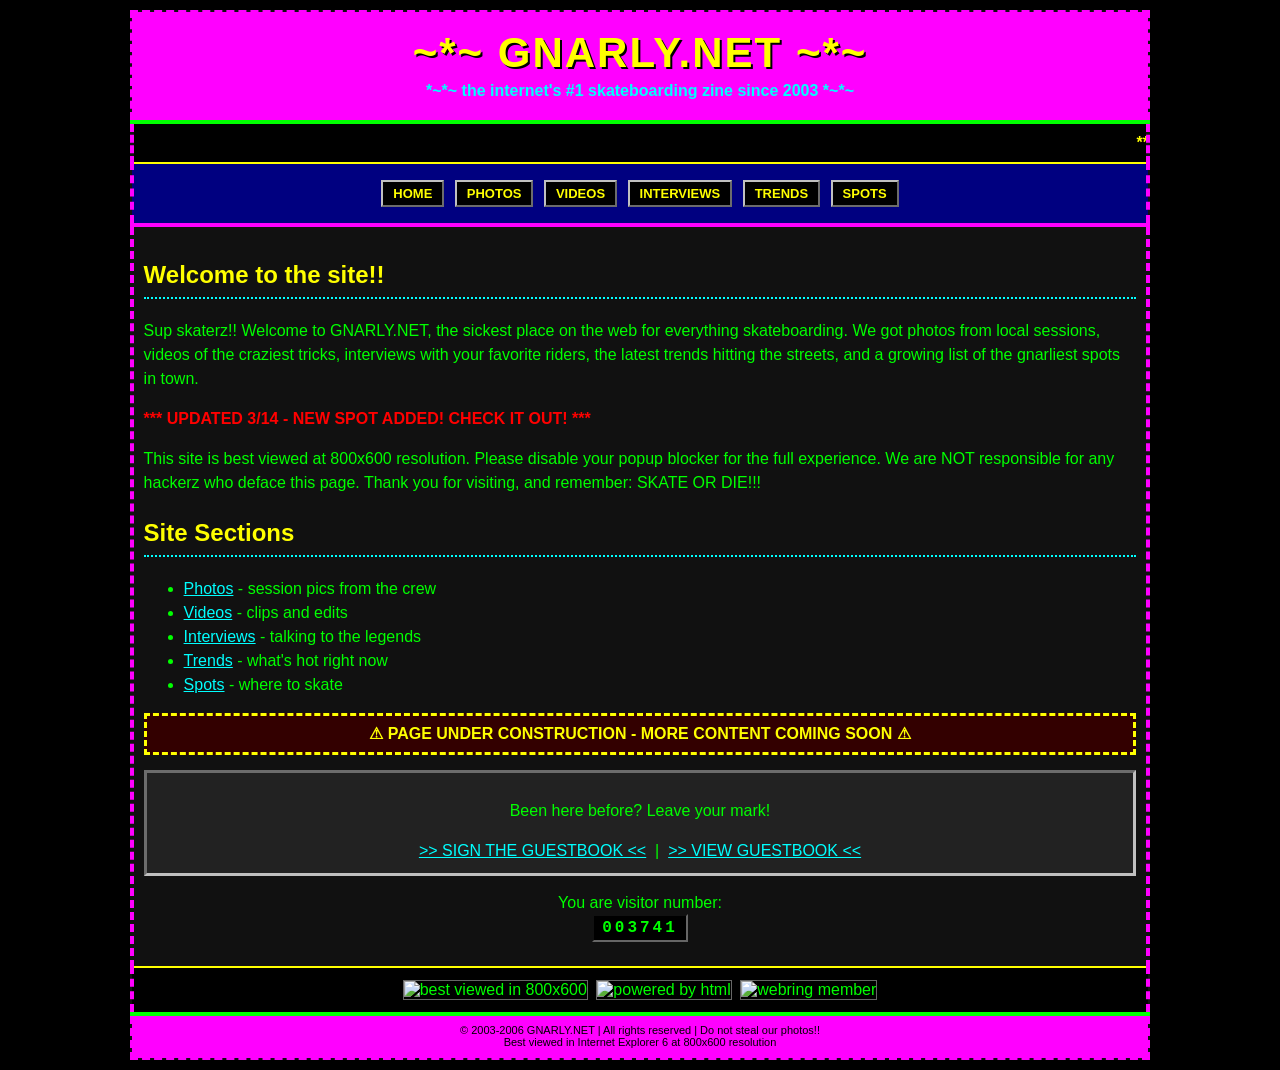
==== index.html @ 314d8ee5 "initial commit" ====
<!DOCTYPE html>
<html lang="en">
<head>
  <meta charset="UTF-8">
  <meta name="viewport" content="width=device-width, initial-scale=1.0">
  <meta name="description" content="GNARLY.NET - your #1 source for skate photos, videos, interviews, trends and spots since 2003!">
  <title>:: GNARLY.NET :: Skateboarding Underground ::</title>
  <link rel="stylesheet" href="style.css">
</head>
<body>

<table class="layout" cellpadding="0" cellspacing="0" align="center">
  <tr>
    <td class="header-cell">
      <h1>~*~ GNARLY.NET ~*~</h1>
      <p>*~*~ the internet's #1 skateboarding zine since 2003 *~*~</p>
    </td>
  </tr>
  <tr>
    <td class="marquee-wrap">
      <span class="marquee-text">*** WELCOME SKATERZ! Site looks best in 800x600 with IE6 or Netscape *** New spot added weekly!!! *** Sign the guestbook!!! ***</span>
    </td>
  </tr>
  <tr>
    <td class="navbar">
      <a href="index.html">HOME</a>
      <a href="photos.html">PHOTOS</a>
      <a href="videos.html">VIDEOS</a>
      <a href="interviews.html">INTERVIEWS</a>
      <a href="trends.html">TRENDS</a>
      <a href="spots.html">SPOTS</a>
    </td>
  </tr>
  <tr>
    <td class="content-cell">
      <h2>Welcome to the site!!</h2>
      <p>
        Sup skaterz!! Welcome to GNARLY.NET, the sickest place on the web for everything
        skateboarding. We got photos from local sessions, videos of the craziest tricks,
        interviews with your favorite riders, the latest trends hitting the streets, and a
        growing list of the gnarliest spots in town.
      </p>
      <p class="blink-text">*** UPDATED 3/14 - NEW SPOT ADDED! CHECK IT OUT! ***</p>
      <p>
        This site is best viewed at 800x600 resolution. Please disable your popup blocker for
        the full experience. We are NOT responsible for any hackerz who deface this page. Thank
        you for visiting, and remember: SKATE OR DIE!!!
      </p>

      <h2>Site Sections</h2>
      <ul>
        <li><a href="photos.html">Photos</a> - session pics from the crew</li>
        <li><a href="videos.html">Videos</a> - clips and edits</li>
        <li><a href="interviews.html">Interviews</a> - talking to the legends</li>
        <li><a href="trends.html">Trends</a> - what's hot right now</li>
        <li><a href="spots.html">Spots</a> - where to skate</li>
      </ul>

      <div class="under-construction">
        ⚠ PAGE UNDER CONSTRUCTION - MORE CONTENT COMING SOON ⚠
      </div>

      <div class="guestbook-box">
        <p>Been here before? Leave your mark!</p>
        <a href="#">&gt;&gt; SIGN THE GUESTBOOK &lt;&lt;</a>
        &nbsp;|&nbsp;
        <a href="#">&gt;&gt; VIEW GUESTBOOK &lt;&lt;</a>
      </div>

      <p style="text-align:center; margin-top:15px;">
        You are visitor number:<br>
        <span class="hit-counter">003741</span>
      </p>
    </td>
  </tr>
  <tr>
    <td class="badge-row">
      <img src="https://upload.wikimedia.org/wikipedia/commons/thumb/6/6b/Blue_Star.png/24px-Blue_Star.png" alt="best viewed in 800x600" width="88" height="31">
      <img src="https://upload.wikimedia.org/wikipedia/commons/thumb/6/6b/Blue_Star.png/24px-Blue_Star.png" alt="powered by html" width="88" height="31">
      <img src="https://upload.wikimedia.org/wikipedia/commons/thumb/6/6b/Blue_Star.png/24px-Blue_Star.png" alt="webring member" width="88" height="31">
    </td>
  </tr>
  <tr>
    <td class="footer-cell">
      &copy; 2003-2006 GNARLY.NET | All rights reserved | Do not steal our photos!!<br>
      Best viewed in Internet Explorer 6 at 800x600 resolution
    </td>
  </tr>
</table>

</body>
</html>
---- style.css ----
body {
  background: #000000 url("https://upload.wikimedia.org/wikipedia/commons/thumb/6/6b/Blue_Star.png/32px-Blue_Star.png") repeat;
  color: #00FF00;
  font-family: "Comic Sans MS", "Arial", sans-serif;
  margin: 0;
  padding: 0;
}

table.layout {
  width: 760px;
  margin: 10px auto;
  border: 4px dashed #FF00FF;
  background-color: #111111;
  border-collapse: collapse;
}

td {
  padding: 10px;
}

.header-cell {
  background-color: #FF00FF;
  text-align: center;
  border-bottom: 4px solid #00FF00;
}

.header-cell h1 {
  font-size: 42px;
  color: #FFFF00;
  text-shadow: 2px 2px 0 #000000;
  margin: 5px 0;
  letter-spacing: 2px;
}

.header-cell p {
  color: #00FFFF;
  font-weight: bold;
  margin: 0 0 10px 0;
}

.marquee-wrap {
  background-color: #000000;
  border-top: 2px solid #FFFF00;
  border-bottom: 2px solid #FFFF00;
  overflow: hidden;
  white-space: nowrap;
}

.marquee-text {
  display: inline-block;
  padding-left: 100%;
  color: #FFFF00;
  font-weight: bold;
  animation: scroll-left 14s linear infinite;
}

@keyframes scroll-left {
  0% { transform: translateX(0); }
  100% { transform: translateX(-100%); }
}

.navbar {
  background-color: #000080;
  text-align: center;
  border-bottom: 4px solid #FF00FF;
}

.navbar a {
  display: inline-block;
  color: #FFFF00;
  background-color: #000000;
  border: 2px outset #C0C0C0;
  padding: 4px 10px;
  margin: 6px 3px;
  text-decoration: none;
  font-weight: bold;
  font-size: 13px;
}

.navbar a:hover {
  background-color: #FF00FF;
  color: #000000;
}

.content-cell {
  background-color: #111111;
  color: #00FF00;
  line-height: 1.5;
}

.content-cell h2 {
  color: #FFFF00;
  border-bottom: 2px dotted #00FFFF;
  padding-bottom: 4px;
}

.content-cell a {
  color: #00FFFF;
}

.content-cell a:visited {
  color: #FF00FF;
}

.blink-text {
  color: #FF0000;
  font-weight: bold;
  animation: blinker 1s step-start infinite;
}

@keyframes blinker {
  50% { opacity: 0; }
}

.badge-row {
  text-align: center;
  padding: 10px;
  background-color: #000000;
  border-top: 2px solid #FFFF00;
}

.badge-row img {
  border: 1px solid #666666;
  vertical-align: middle;
  margin: 2px;
}

.guestbook-box {
  border: 3px inset #C0C0C0;
  background-color: #222222;
  padding: 10px;
  margin-top: 15px;
  text-align: center;
}

.footer-cell {
  background-color: #FF00FF;
  text-align: center;
  font-size: 11px;
  color: #000000;
  border-top: 4px solid #00FF00;
  padding: 8px;
}

.gallery-thumb {
  border: 4px ridge #C0C0C0;
  margin: 8px;
}

.hit-counter {
  font-family: "Courier New", monospace;
  background-color: #000000;
  color: #00FF00;
  border: 2px inset #666666;
  padding: 3px 8px;
  letter-spacing: 3px;
  font-weight: bold;
}

.under-construction {
  border: 3px dashed #FFFF00;
  background-color: #330000;
  color: #FFFF00;
  padding: 6px;
  text-align: center;
  font-weight: bold;
  margin: 10px 0;
}
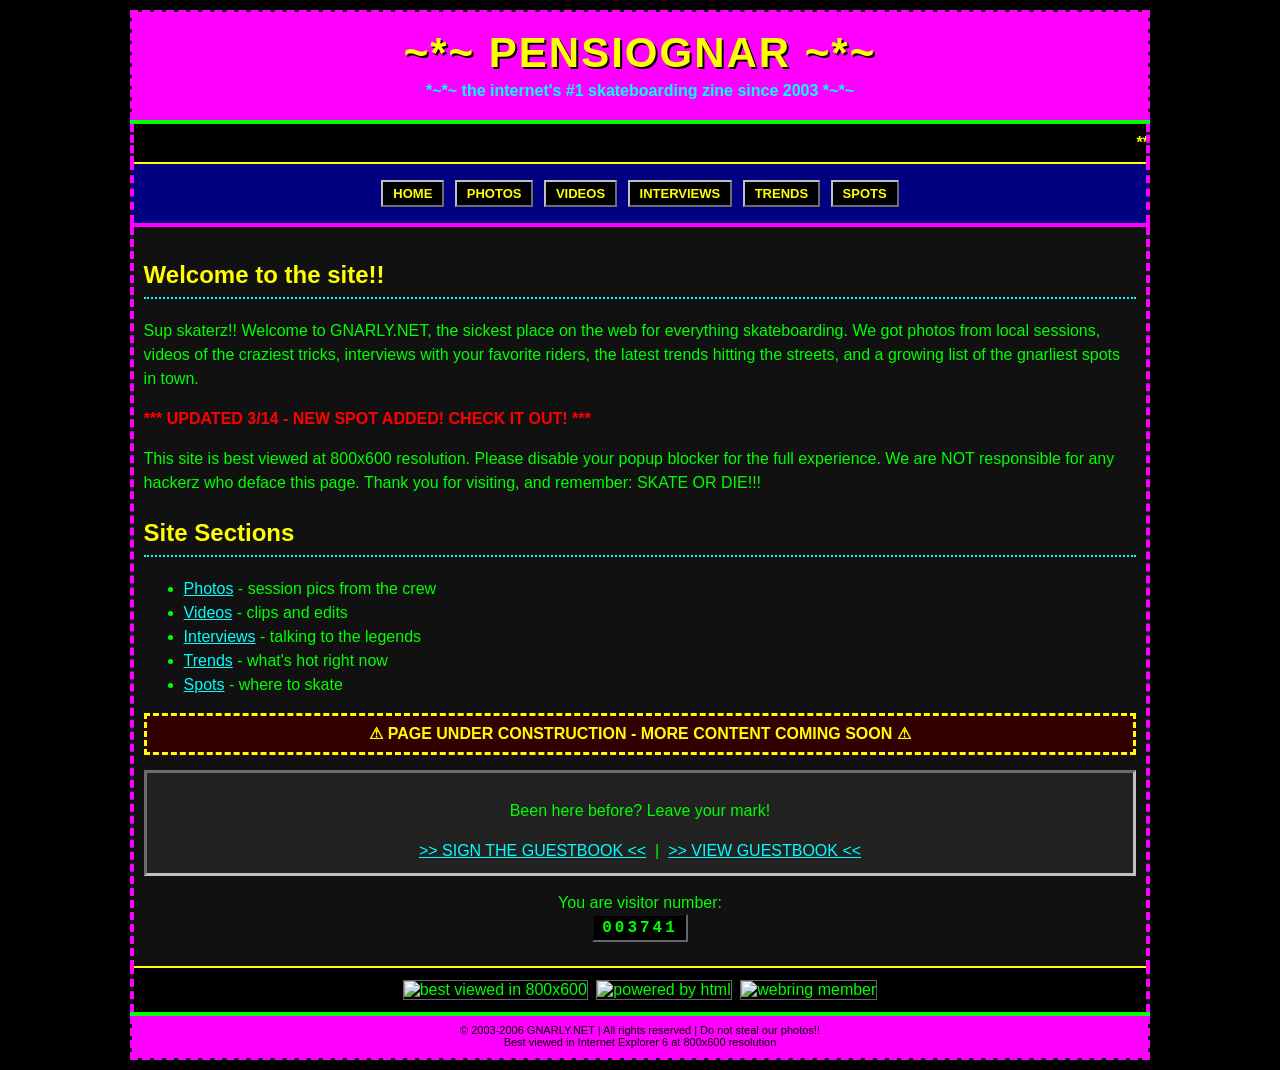
==== commit 16e43db8: "Change h1 to PENSIOGNAR" ====
--- a/index.html
+++ b/index.html
@@ -4,7 +4,7 @@
   <meta charset="UTF-8">
   <meta name="viewport" content="width=device-width, initial-scale=1.0">
   <meta name="description" content="GNARLY.NET - your #1 source for skate photos, videos, interviews, trends and spots since 2003!">
-  <title>:: GNARLY.NET :: Skateboarding Underground ::</title>
+  <title>:: PENSIOGNAR :: Skateboarding Underground ::</title>
   <link rel="stylesheet" href="style.css">
 </head>
 <body>
@@ -12,7 +12,7 @@
 <table class="layout" cellpadding="0" cellspacing="0" align="center">
   <tr>
     <td class="header-cell">
-      <h1>~*~ GNARLY.NET ~*~</h1>
+      <h1>~*~ PENSIOGNAR ~*~</h1>
       <p>*~*~ the internet's #1 skateboarding zine since 2003 *~*~</p>
     </td>
   </tr>
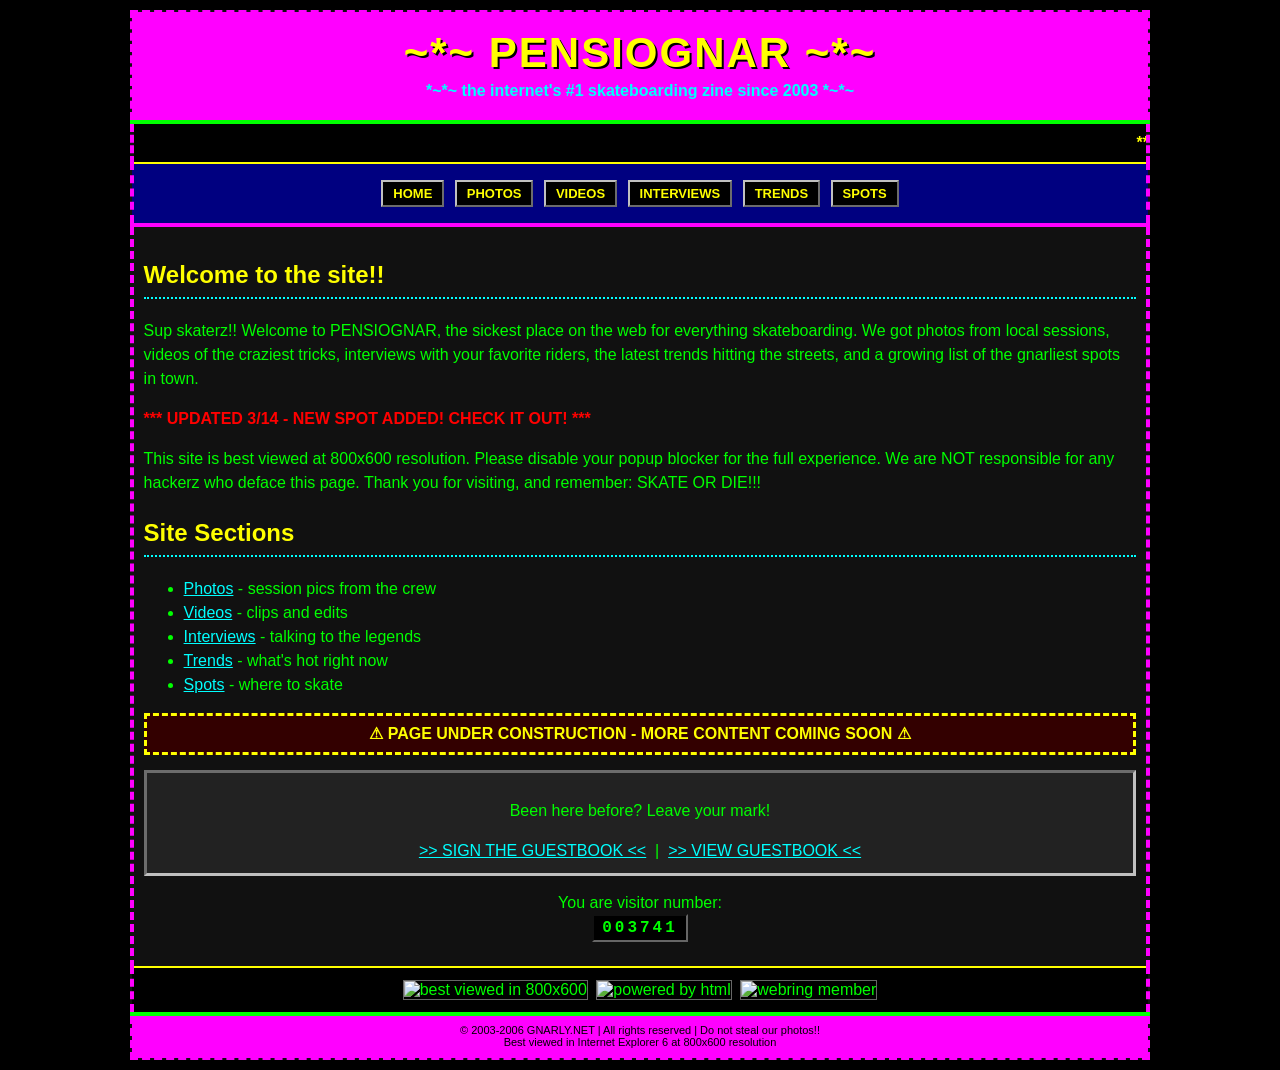
==== commit b9d4cac3: "Update welcome heading to Pensiognar" ====
--- a/index.html
+++ b/index.html
@@ -35,7 +35,7 @@
     <td class="content-cell">
       <h2>Welcome to the site!!</h2>
       <p>
-        Sup skaterz!! Welcome to GNARLY.NET, the sickest place on the web for everything
+        Sup skaterz!! Welcome to PENSIOGNAR, the sickest place on the web for everything
         skateboarding. We got photos from local sessions, videos of the craziest tricks,
         interviews with your favorite riders, the latest trends hitting the streets, and a
         growing list of the gnarliest spots in town.
